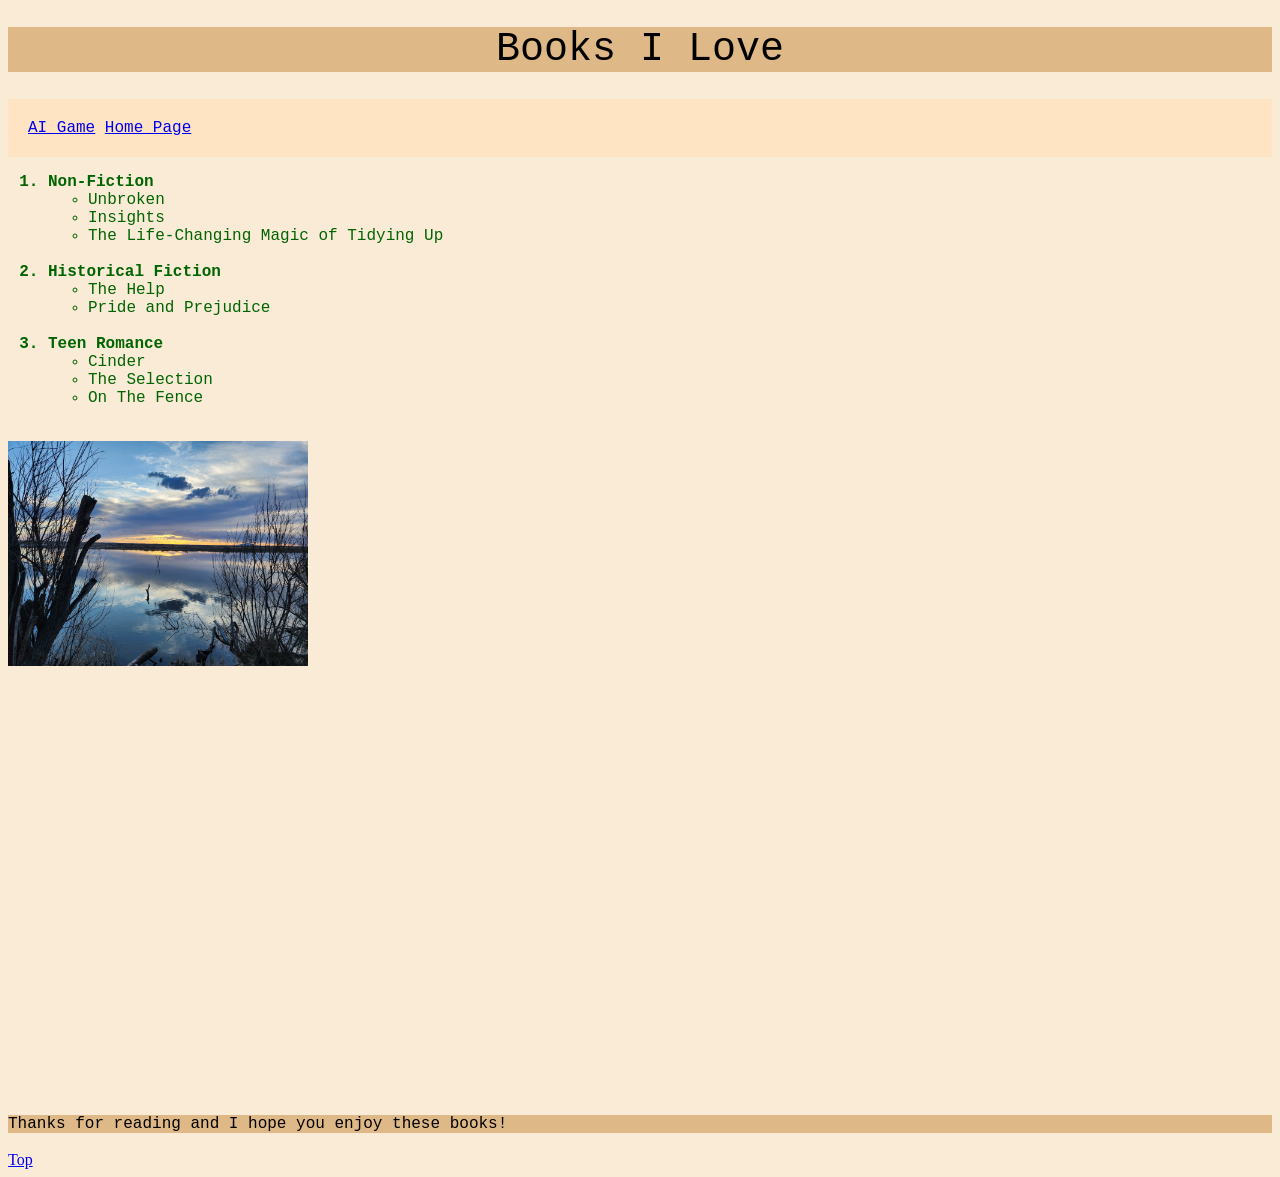
==== scratch.html @ 59673d23 "Update scratch.html" ====
<!DOCTYPE html>
<html lang="en">
<head>
    <meta charset="UTF-8">
    <meta name="viewport" content="width=device-width, initial-scale=1.0">
    <title>Books I Love</title>
    <link href="ccs/scratch.css" rel="stylesheet">
    <link rel="stylesheet" type="text/css" href="css/scratch.css">
</head>
<body>
    <h1 id="top">Books I Love</h1>
    <div class="sidebar"> 
        <a href="game.html" >AI Game</a>
        <a href="index.html">Home Page</a>
    </div>
    
    <div class="main">
    <ol>
        <li class="list">Non-Fiction</li>
            <ul>
                <li>Unbroken</li>
                <li>Insights</li>
                <li>The Life-Changing Magic of Tidying Up</li>
            </ul>
            <br>
        <li class="list">Historical Fiction</li>
            <ul>
                <li>The Help</li>
                <li>Pride and Prejudice</li>
            </ul>
        </li>
        <br>
        <li class="list">Teen Romance</li>
            <ul>
                <li>Cinder</li>
                <li>The Selection</li>
                <li>On The Fence</li>
            </ul>
    </ol>
    </div>
    <br>
    <img src="assets/img/Books.jpg" alt="Books" width = "300" >
    <br>
    <br>
    <br>
    <br>
    <iframe width="560" height="315" 
    src="https://www.youtube.com/watch?v=7UTqzFEeaYM" 
    title="YouTube video player" 
    frameborder="0" 
    allow="accelerometer; autoplay; clipboard-write; encrypted-media; gyroscope; picture-in-picture; web-share" 
    allowfullscreen>
</iframe>
<br>
    <br>
    <br>
    <br>
    <div class='tableauPlaceholder' id='viz1744737711504' style='position: relative'><noscript><a href='#'><img alt='viz_ ' src='https:&#47;&#47;public.tableau.com&#47;static&#47;images&#47;Sa&#47;SampleSuperstore-SalesPerformance&#47;viz_&#47;1_rss.png' style='border: none' /></a></noscript><object class='tableauViz'  style='display:none;'><param name='host_url' value='https%3A%2F%2Fpublic.tableau.com%2F' /> <param name='embed_code_version' value='3' /> <param name='site_root' value='' /><param name='name' value='SampleSuperstore-SalesPerformance&#47;viz_' /><param name='tabs' value='no' /><param name='toolbar' value='yes' /><param name='static_image' value='https:&#47;&#47;public.tableau.com&#47;static&#47;images&#47;Sa&#47;SampleSuperstore-SalesPerformance&#47;viz_&#47;1.png' /> <param name='animate_transition' value='yes' /><param name='display_static_image' value='yes' /><param name='display_spinner' value='yes' /><param name='display_overlay' value='yes' /><param name='display_count' value='yes' /><param name='language' value='en-US' /></object></div>                <script type='text/javascript'>                    var divElement = document.getElementById('viz1744737711504');                    var vizElement = divElement.getElementsByTagName('object')[0];                    vizElement.style.width='600px';vizElement.style.height='800px';                    var scriptElement = document.createElement('script');                    scriptElement.src = 'https://public.tableau.com/javascripts/api/viz_v1.js';                    vizElement.parentNode.insertBefore(scriptElement, vizElement);                </script>
   <br>
   <div class="footer"> 
    Thanks for reading and I hope you enjoy these books!
   </div>
   <br>
    <a href="#top">Top</a>
</body>
</html>
---- css/scratch.css ----
body{
    background-color:antiquewhite;
    
}
.main{
    font-family: 'Courier New', Courier, monospace;
    color:darkgreen;
}
.list{
    font-weight: bold;
}
h1 {
    background-color: burlywood;
    font-family: 'Courier New', Courier, monospace;
    font-size: 40px;
    text-align: center;
    font-weight: 100;
    text-decoration: double;
    position: sticky;
    top: 0;
}
.sidebar{
  background-color:bisque;
  padding: 20px;
  color: white;
  font-family: 'Courier New', Courier, monospace;
}
.footer{
    background-color: burlywood;
    font-family: 'Courier New', Courier, monospace;
    text-decoration:wavy;
}
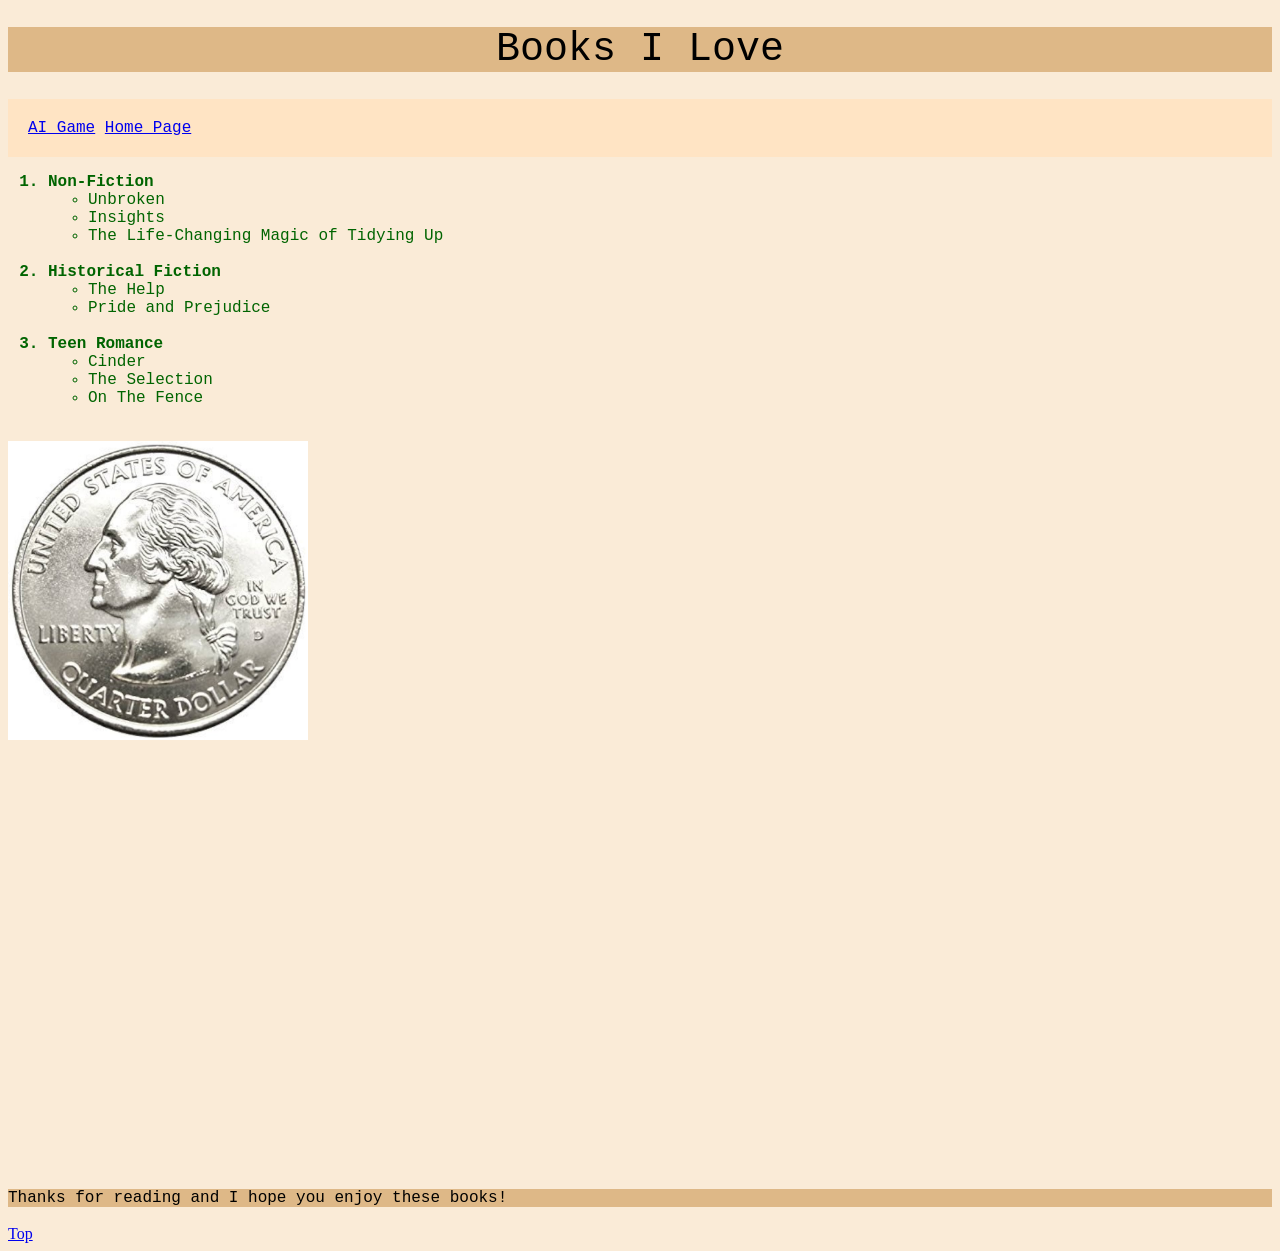
==== commit 3851b3de: "Update scratch.html" ====
--- a/scratch.html
+++ b/scratch.html
@@ -39,7 +39,7 @@
     </ol>
     </div>
     <br>
-    <img src="assets/img/Books.jpg" alt="Books" width = "300" >
+    <img src="assets/img/heads.jpg" alt="Books" width = "300" >
     <br>
     <br>
     <br>
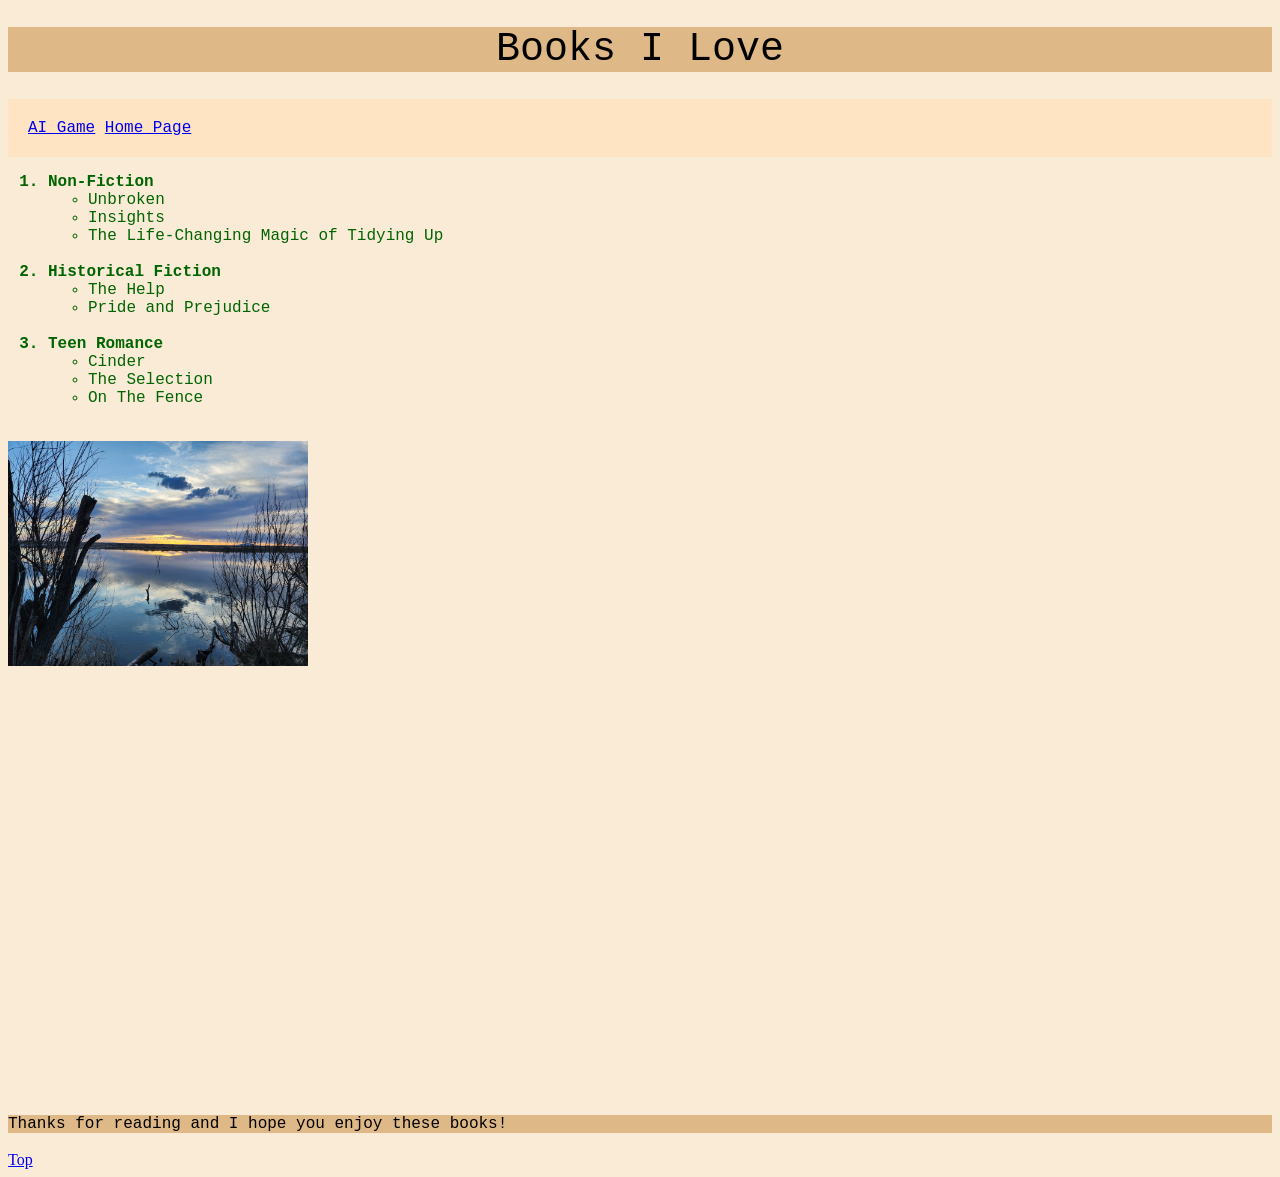
==== commit 2d88ef2a: "Update scratch.html" ====
--- a/scratch.html
+++ b/scratch.html
@@ -39,7 +39,7 @@
     </ol>
     </div>
     <br>
-    <img src="assets/img/heads.jpg" alt="Books" width = "300" >
+    <img src="../assets/img/Books.jpg" alt="Books" width = "300" >
     <br>
     <br>
     <br>
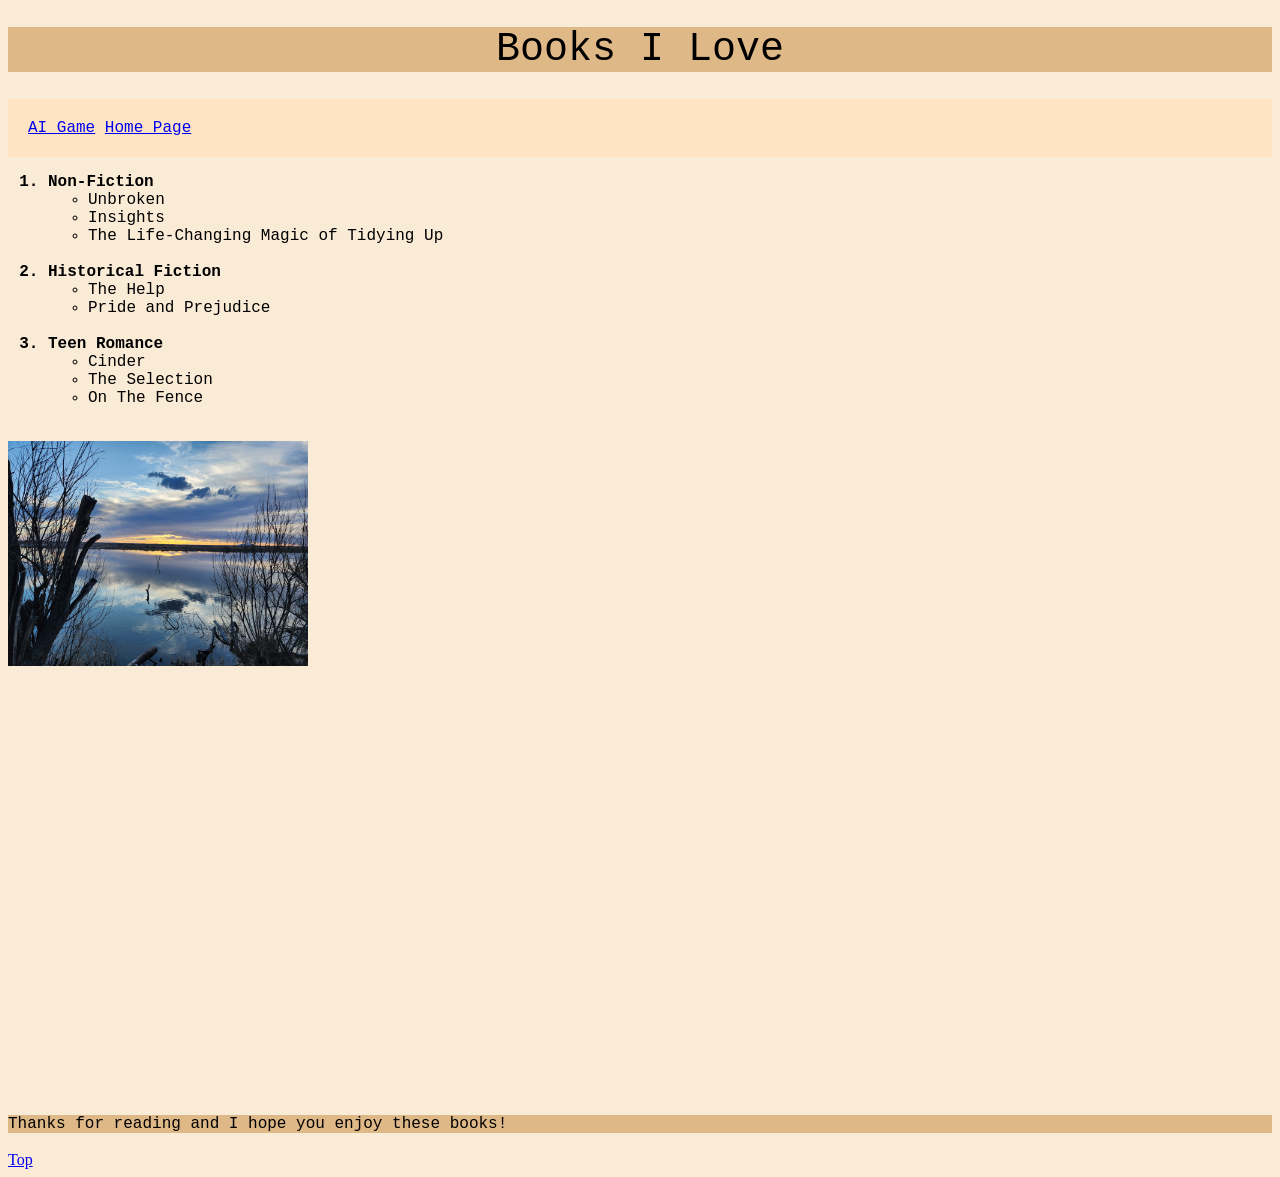
==== commit d28595f6: "Update scratch.html" ====
--- a/scratch.html
+++ b/scratch.html
@@ -8,8 +8,8 @@
     <link rel="stylesheet" type="text/css" href="css/scratch.css">
 </head>
 <body>
-    <h1 id="top">Books I Love</h1>
-    <div class="sidebar"> 
+    <h1>Books I Love</h1>
+    <div id="top" class="sidebar"> 
         <a href="game.html" >AI Game</a>
         <a href="index.html">Home Page</a>
     </div>
@@ -39,18 +39,12 @@
     </ol>
     </div>
     <br>
-    <img src="../assets/img/Books.jpg" alt="Books" width = "300" >
+    <img src="./assets/img/Bookshelf.jpg" alt="Books" width = "300" >
     <br>
     <br>
     <br>
     <br>
-    <iframe width="560" height="315" 
-    src="https://www.youtube.com/watch?v=7UTqzFEeaYM" 
-    title="YouTube video player" 
-    frameborder="0" 
-    allow="accelerometer; autoplay; clipboard-write; encrypted-media; gyroscope; picture-in-picture; web-share" 
-    allowfullscreen>
-</iframe>
+    <iframe width="560" height="315" src="https://www.youtube.com/embed/JdddrUtWP7s?si=o-R9GfKNeYkCjQFg" title="YouTube video player" frameborder="0" allow="accelerometer; autoplay; clipboard-write; encrypted-media; gyroscope; picture-in-picture; web-share" referrerpolicy="strict-origin-when-cross-origin" allowfullscreen></iframe>
 <br>
     <br>
     <br>
--- a/css/scratch.css
+++ b/css/scratch.css
@@ -4,7 +4,7 @@
 }
 .main{
     font-family: 'Courier New', Courier, monospace;
-    color:darkgreen;
+    color:black;
 }
 .list{
     font-weight: bold;
@@ -29,4 +29,4 @@
     background-color: burlywood;
     font-family: 'Courier New', Courier, monospace;
     text-decoration:wavy;
-}+}
